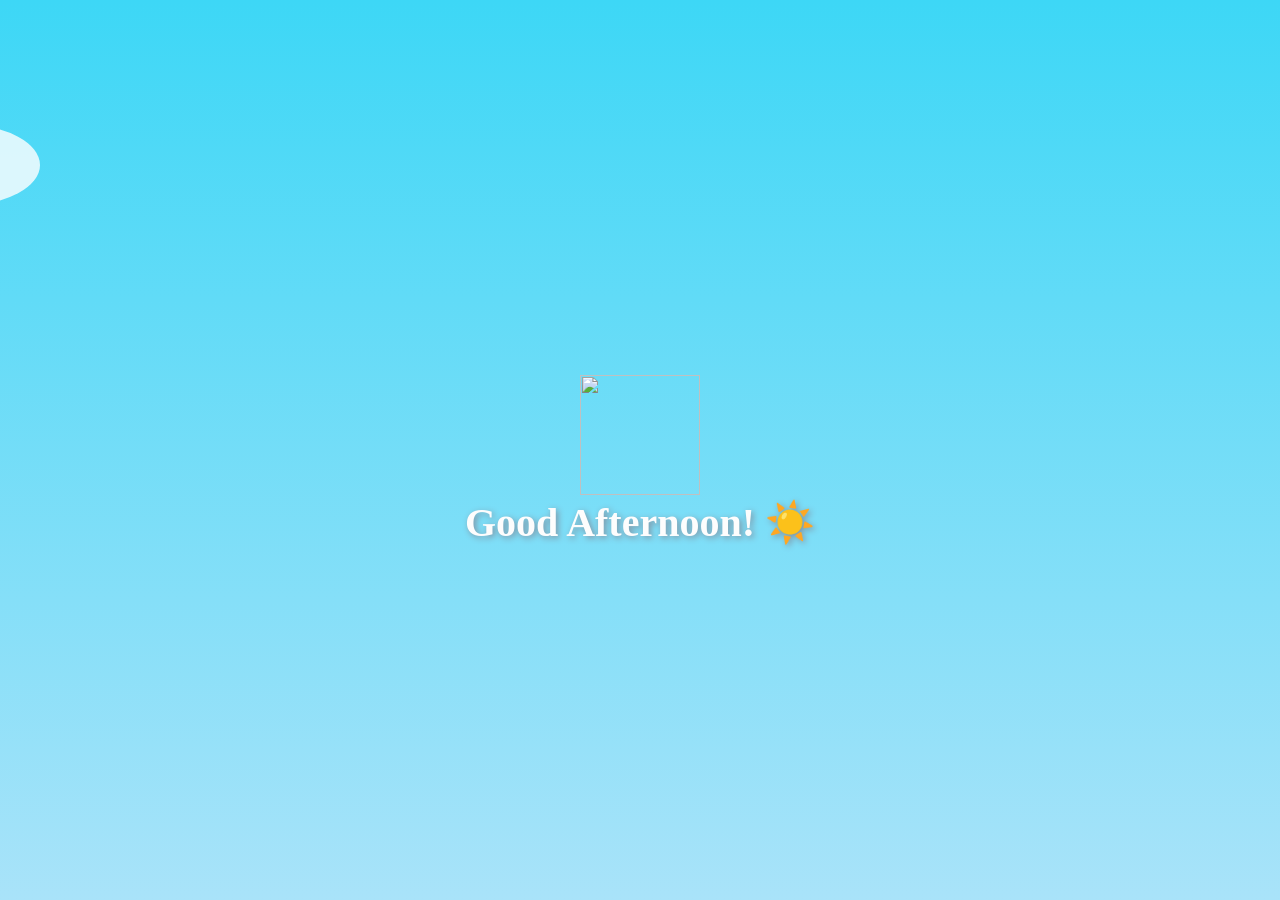
==== index.html @ 5f166eaf "edit" ====
<!DOCTYPE html>
<html lang="en">
<head>
  <meta charset="UTF-8" />
  <meta name="viewport" content="width=device-width, initial-scale=1.0"/>
  <title>Good Morning</title>
  <link rel="preconnect" href="https://fonts.googleapis.com">
<link rel="preconnect" href="https://fonts.gstatic.com" crossorigin>
<link href="https://fonts.googleapis.com/css2?family=Press+Start+2P&family=Sacramento&family=Space+Mono:ital,wght@0,400;0,700;1,400;1,700&display=swap" rel="stylesheet">
  <link rel="stylesheet" href="css/styles.css" />
</head>

<body>
  <div class="sky">
    <div class="sun"><img src="https://png.pngtree.com/png-vector/20240723/ourmid/pngtree-cute-sun-with-smile-face-in-pixel-art-style-png-image_13008100.png"></img></div>
    <div class="cloud cloud1"></div>
    <div class="cloud cloud2"></div>
    <div class="bird"> <img src="https://i.redd.it/nwxaafrehz281.png"></img></div>
    <h1 class="greeting greeting1">Good Morning! ☀️</h1>
  </div>

 
  <div class="afternoon">
    <div class="sun2"><img src="https://static.vecteezy.com/system/resources/thumbnails/031/760/790/small_2x/pixel-art-happy-sun-cartoon-character-png.png"></img></div>
     <div class="cloud cloud1"></div>
    <div class="cloud cloud2"></div>
    <div class="flowers">
      <div class="flower">
        <div class="petal"></div>
        <div class="petal"></div>
        <div class="petal"></div>
        <div class="petal"></div>
        <div class="center"></div>
      </div>

    </div>
    <h1 class="greeting greeting2">Good Afternoon! ☀️</h1>
  </div>

  <div class="night">
    <div class="moon"><img src="https://pnghq.com/wp-content/uploads/2023/02/pixel-moon-png-1161.png"></img></div>
    <div class="stars">
      <div class="star"></div>
      <div class="star"></div>
      <div class="star"></div>
      <div class="star"></div>
      <div class="star"></div>
      <div class="star"></div>
  </div>
    <div class="moth"> <img src="https://preview.redd.it/fx90pbl0ntc91.png?auto=webp&s=4501f956ae1c0d533f31946655ca31d98d334267"></img></div>
    <h1 class="greeting greeting3">Good Night! 🌙</h1>
  </div>

  <script src="js/script.js"></script>
</body>
</html>
---- css/styles.css ----
body, html {
  margin: 0;
  padding: 0;
  height: 100%;
  overflow: hidden;
  font-family: 'Comic Sans MS', 'Press Start 2P', cursive, sans-serif;
}
*{
    font-family: "Miltonian", serif;
}

.miltonian-regular {
  font-family: "Miltonian", serif;
  font-weight: 400;
  font-style: normal;
}

/* day */
.sky {
  background: linear-gradient(to top, #f1f4c4, #8e8bf0);
  width: 100%;
  height: 100vh;
  position: relative;
  overflow: hidden;
  animation: sunriseSky 8s ease-in-out forwards;
}
.sun >img{
  width: 120px;
  height: 120px;
  position: absolute;
  bottom: -120px;
  left: 50%;
  transform: translateX(-50%);
  animation: riseSun 8s ease-out forwards;
}


.greeting1 {
  position: absolute;
  top: 55%;
  left: 50%;
  transform: translate(-50%, -50%);
  font-size: 2.5rem;
  color: #fdfdfd;
  opacity: 0;
  text-shadow: 2px 2px 6px #cb5858;
  animation: fadeIn 2 ease 9s forwards, bounce 2s ease-in-out infinite alternate 6s;
}

.cloud {
  width: 150px;
  height: 80px;
  background: #fff;
  border-radius: 50%;
  position: absolute;
  top: 20%;
  animation: floatClouds 30s linear infinite;
  opacity: 0.8;
  box-shadow: 60px 0 #ffffff, 30px -20px #fff, 90px -10px #fff;
}

.cloud1 {
  left: -200px;
  top: 15%;
  animation-delay: 0s;
}

.cloud2 {
  left: -250px;
  top: 25%;
  animation-delay: 10s;
}

.bird > img{
    width: 50px;
  position: absolute;
  left: -50px;
  top: 25%;
  animation: flyBird 15s linear infinite;
}

@keyframes riseSun {
  to {
    bottom: 45%;
  }
}

@keyframes fadeIn {
  to {
    opacity: 1;
  }
}

@keyframes sunriseSky {
  to {
    background: linear-gradient(to top, #f4edd0, #b5f3ff);
  }
}

@keyframes floatClouds {
  0% { transform: translateX(0); }
  100% { transform: translateX(130vw); }
}

@keyframes flyBird {
  100% { transform: translateX(0); }
  0% { transform: translateX(120vw); }
}

@keyframes bounce {
  0% { transform: translate(-50%, -50%) scale(1); }
  100% { transform: translate(-50%, -52%) scale(1.05); }
}
@media (max-width: 768px) {
  .greeting1 {
    font-size: 1.5rem;
  }
  .sun {
    width: 80px;
    height: 80px;
  }
  .cloud {
    width: 100px;
    height: 50px;
  }
}

/*afternoon*/
.afternoon {
  background: linear-gradient(to top, #a9e3f9,#3dd7f6);
  width: 100%;
  height: 100vh;
  position: relative;
  overflow: hidden;
  animation: sunUp 8s ease-in-out forwards;
}



  /* Afternoon sun */
.sun2 > img {
  width: 120px;
  height: 120px;
  position: absolute;
  align-items: center;
  bottom: 270px;
  left: 50%;
  transform: translateX(-50%);
  animation: bounce 2s ease-in-out infinite alternate 6s, riseSun 8s ease-in-out forwards;
}

@keyframes sunUp {
  to{
    background: linear-gradient(to top, #a9e3f9, #3dd7f6);
  }
}

/* flowers */
.flowers{
  position:relative;
  width: 100px;
  height: 100px;
}

.petal {
  width: 40px;
  animation: flowerBloom 8s ease-in-out forwards;
} 

.petal:nth-child(1) { transform: rotate(0deg) translateX(20px); }

@keyframes flowerBloom {
  0% {
    transform: scale(0);
    opacity: 0;
  }
  100% {
    transform: scale(1);
    opacity: 1;
  }
}

/*  night */
.night {
  background: linear-gradient(to top, #f1f4c4, #211cca);
  width: 100%;
  height: 100vh;
  position: relative;
  overflow: hidden;
  animation: sunriseSet 8s ease-in-out forwards;
}
.moon >img{
  width: 120px;
  height: 120px;
  position: absolute;
  bottom: -120px;
  left: 50%;
  transform: translateX(-50%);
  animation: riseMoon 8s ease-out forwards;
}
.stars {
  position: absolute;
  width: 100%;
  height: 100%;
  overflow: hidden;
  z-index: 0;
}

.star {
  width: 4px;
  height: 4px;
  background: white;
  position: absolute;
  border-radius: 50%;
  animation: twinkle 2s infinite ease-in-out;
}

/* Random positions for stars */
.star:nth-child(1) { top: 20%; left: 10%; }
.star:nth-child(2) { top: 40%; left: 50%; }
.star:nth-child(3) { top: 60%; left: 30%; }
.star:nth-child(4) { top: 80%; left: 70%; }
.star:nth-child(5) { top: 10%; left: 90%; }
/* Add more with different top/left % for variety */

.greeting2 {
  position: absolute;
  top: 55%;
  left: 50%;
  transform: translate(-50%, -50%);
  font-size: 2.5rem;
  color: #fdfdfd;
  opacity: 0;
  text-shadow: 2px 2px 6px #8190a0;
  animation: fadeIn 2 ease 9s forwards, bounce 2s ease-in-out infinite alternate 6s;
}

.moth> img{
    width: 50px;
  position: absolute;
  left: -50px;
  top: 25%;
  rotate: -15deg;
  animation: flyBird 12s linear infinite;
}

@keyframes riseMoon {
  to {
    bottom: 45%;
  }
}

@keyframes sunriseSet {
  to {
    background: linear-gradient(to top, #5c69b4, #020d4b);
  }
}

@media (max-width: 768px) {
  .greeting2 {
    font-size: 1.5rem;
  }
  .moon {
    width: 80px;
    height: 80px;
  }
}
@keyframes twinkle {
  0%, 100% { opacity: 0.8; transform: scale(1); }
  50% { opacity: 0.2; transform: scale(1.2); }
}

/*toggle*/
.sky, .night{
  display: none;
}
.visible {
  display: block;
}
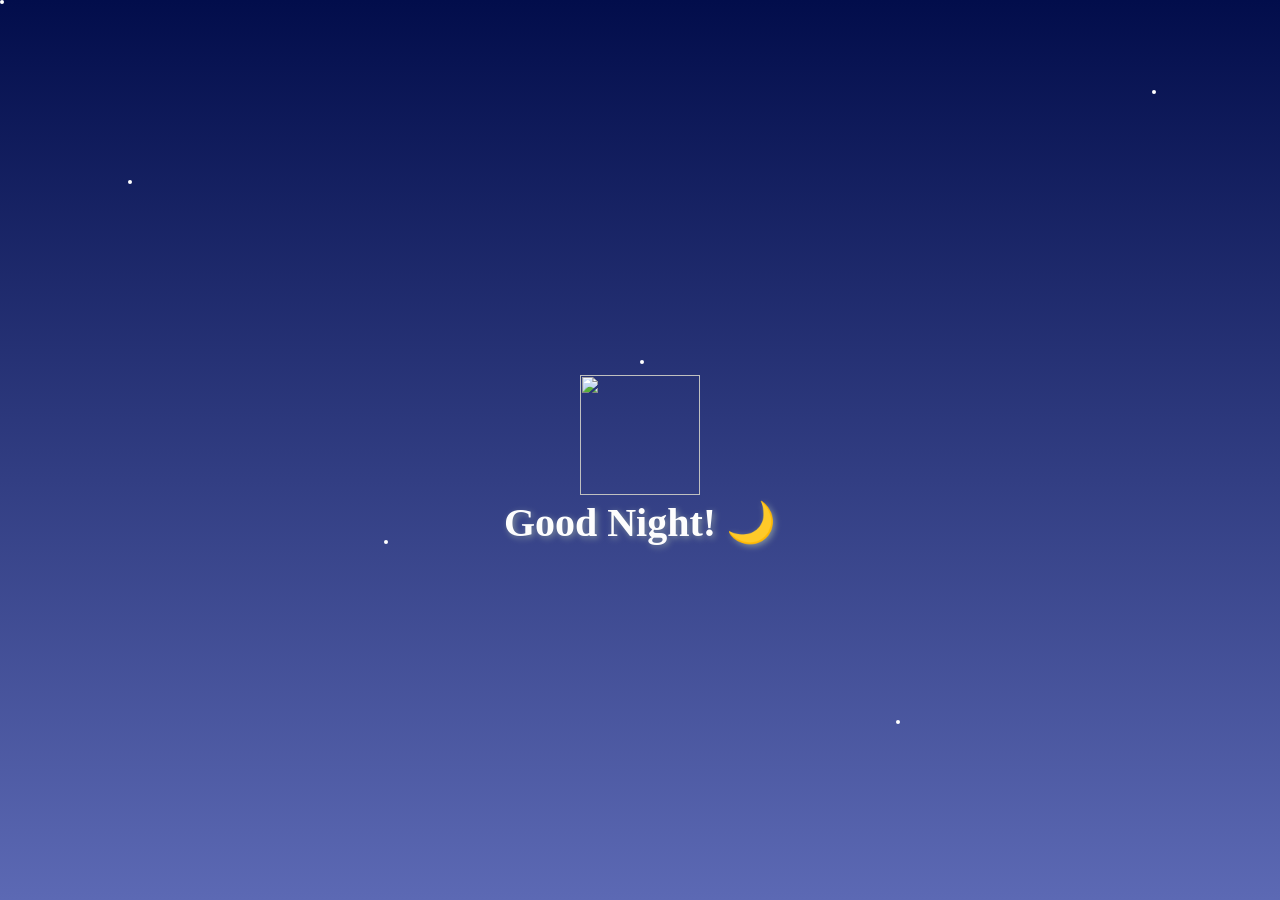
==== commit e8a72bd4: "update" ====
--- a/index.html
+++ b/index.html
@@ -47,7 +47,7 @@
       <div class="star"></div>
       <div class="star"></div>
   </div>
-    <div class="moth"> <img src="https://preview.redd.it/fx90pbl0ntc91.png?auto=webp&s=4501f956ae1c0d533f31946655ca31d98d334267"></img></div>
+    <div class="firefly"> <img src="https://th.bing.com/th/id/OIP.YuAeW334rxWjMnXV2Lds9wHaHa?w=212&h=212&c=7&r=0&o=7&dpr=1.5&pid=1.7&rm=3"></img></div>
     <h1 class="greeting greeting3">Good Night! 🌙</h1>
   </div>
 
--- a/css/styles.css
+++ b/css/styles.css
@@ -146,7 +146,7 @@
   bottom: 270px;
   left: 50%;
   transform: translateX(-50%);
-  animation: bounce 2s ease-in-out infinite alternate 6s, riseSun 8s ease-in-out forwards;
+  animation: bounce 6s ease-in-out infinite;
 }
 
 @keyframes sunUp {
@@ -155,29 +155,16 @@
   }
 }
 
-/* flowers */
-.flowers{
-  position:relative;
-  width: 100px;
-  height: 100px;
-}
-
-.petal {
-  width: 40px;
-  animation: flowerBloom 8s ease-in-out forwards;
-} 
-
-.petal:nth-child(1) { transform: rotate(0deg) translateX(20px); }
-
-@keyframes flowerBloom {
-  0% {
-    transform: scale(0);
-    opacity: 0;
-  }
-  100% {
-    transform: scale(1);
-    opacity: 1;
-  }
+.greeting2 {
+  position: absolute;
+  top: 55%;
+  left: 50%;
+  transform: translate(-50%, -50%);
+  font-size: 2.5rem;
+  color: #fdfdfd;
+  opacity: 0;
+  text-shadow: 2px 2px 6px #8ab6e6;
+  animation: fadeIn 2 ease 9s forwards, bounce 2s ease-in-out infinite alternate 6s;
 }
 
 /*  night */
@@ -223,7 +210,7 @@
 .star:nth-child(5) { top: 10%; left: 90%; }
 /* Add more with different top/left % for variety */
 
-.greeting2 {
+.greeting3 {
   position: absolute;
   top: 55%;
   left: 50%;
@@ -235,13 +222,18 @@
   animation: fadeIn 2 ease 9s forwards, bounce 2s ease-in-out infinite alternate 6s;
 }
 
-.moth> img{
+.firefly> img{
     width: 50px;
   position: absolute;
   left: -50px;
   top: 25%;
-  rotate: -15deg;
-  animation: flyBird 12s linear infinite;
+  transform: rotate(45deg);
+  animation: flyFirefly 8s linear infinite;
+}
+
+@keyframes flyFirefly {
+  0% { transform: translateX(0); }
+  100% { transform: translateX(120vw); }
 }
 
 @keyframes riseMoon {
@@ -257,13 +249,16 @@
 }
 
 @media (max-width: 768px) {
-  .greeting2 {
+  .greeting3 {
     font-size: 1.5rem;
   }
   .moon {
     width: 80px;
     height: 80px;
   }
+  .greeting2 {
+    font-size: 1.5rem;
+  }
 }
 @keyframes twinkle {
   0%, 100% { opacity: 0.8; transform: scale(1); }
@@ -271,7 +266,7 @@
 }
 
 /*toggle*/
-.sky, .night{
+.sky, .night, .afternoon {
   display: none;
 }
 .visible {
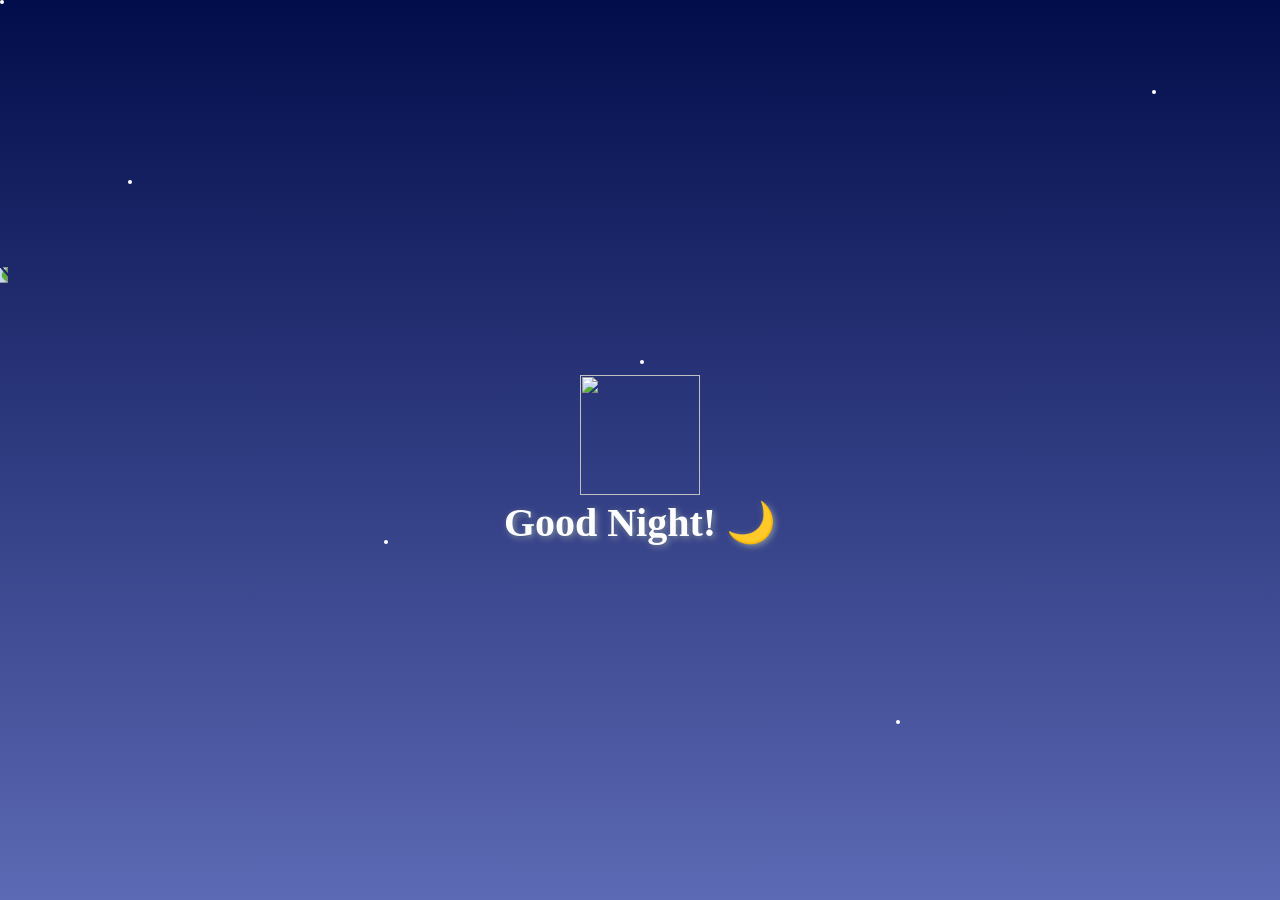
==== commit aa3ea726: "Update index.html" ====
--- a/index.html
+++ b/index.html
@@ -38,7 +38,7 @@
   </div>
 
   <div class="night">
-    <div class="moon"><img src="https://pnghq.com/wp-content/uploads/2023/02/pixel-moon-png-1161.png"></img></div>
+    <div class="moon"><img src="https://www.freepik.com/premium-vector/pixel-art-moon-crescent-moon-vector-icon-8bit-game-white-background_25227492.htm"></img></div>
     <div class="stars">
       <div class="star"></div>
       <div class="star"></div>
@@ -47,7 +47,7 @@
       <div class="star"></div>
       <div class="star"></div>
   </div>
-    <div class="firefly"> <img src="https://th.bing.com/th/id/OIP.YuAeW334rxWjMnXV2Lds9wHaHa?w=212&h=212&c=7&r=0&o=7&dpr=1.5&pid=1.7&rm=3"></img></div>
+    <div class="firefly"> <img src="https://i.redd.it/zhhuo1uarcy71.gif"></img></div>
     <h1 class="greeting greeting3">Good Night! 🌙</h1>
   </div>
 
--- a/css/styles.css
+++ b/css/styles.css
@@ -223,17 +223,17 @@
 }
 
 .firefly> img{
-    width: 50px;
+    width: 100px;
   position: absolute;
   left: -50px;
   top: 25%;
-  transform: rotate(45deg);
+  transform: rotate(-90deg);
   animation: flyFirefly 8s linear infinite;
 }
 
 @keyframes flyFirefly {
-  0% { transform: translateX(0); }
-  100% { transform: translateX(120vw); }
+  100% { transform: translateX(0); }
+  0% { transform: translateX(120vw); }
 }
 
 @keyframes riseMoon {
